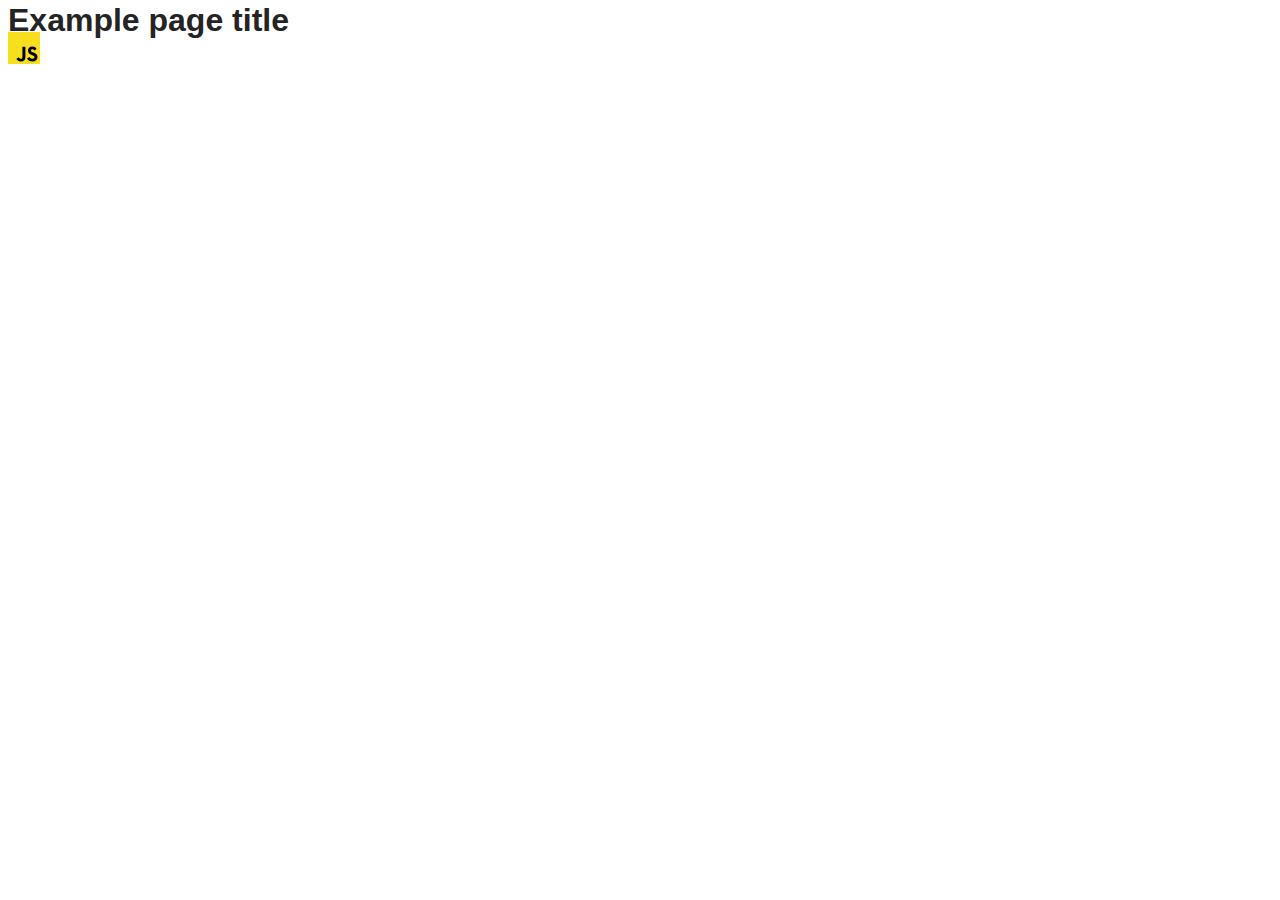
==== src/index.html @ 8011f5a7 "Initial commit" ====
<!DOCTYPE html>
<html lang="en">
  <head>
    <meta charset="UTF-8" />
    <link rel="icon" type="image/svg+xml" href="/favicon.svg" />
    <meta name="viewport" content="width=device-width, initial-scale=1.0" />
    <title>Vanilla App Template</title>
    <link rel="stylesheet" href="./css/styles.css" />
  </head>
  <body>
    <load ="partials/header.html" />

    <section>
      <h1>Example page title</h1>
      <!-- Path to images as from index.html file -->
      <img src="./img/javascript.svg" alt="" />
    </section>

    <!-- Loads the specified .html file -->
    <load ="partials/vite-promo.html" />

    <script type="module" src="./main.js"></script>
  </body>
</html>
---- src/css/styles.css ----
/**
  |============================
  | include css partials with
  | default @import url()
  |============================
*/
@import url('./reset.css');
@import url('./vite-promo.css');
@import url('./header.css');

:root {
  font-family: Inter, Avenir, Helvetica, Arial, sans-serif;
  font-size: 16px;
  line-height: 24px;
  font-weight: 400;

  color: #242424;
  background-color: rgba(255, 255, 255, 0.87);

  font-synthesis: none;
  text-rendering: optimizeLegibility;
  -webkit-font-smoothing: antialiased;
  -moz-osx-font-smoothing: grayscale;
  -webkit-text-size-adjust: 100%;
}
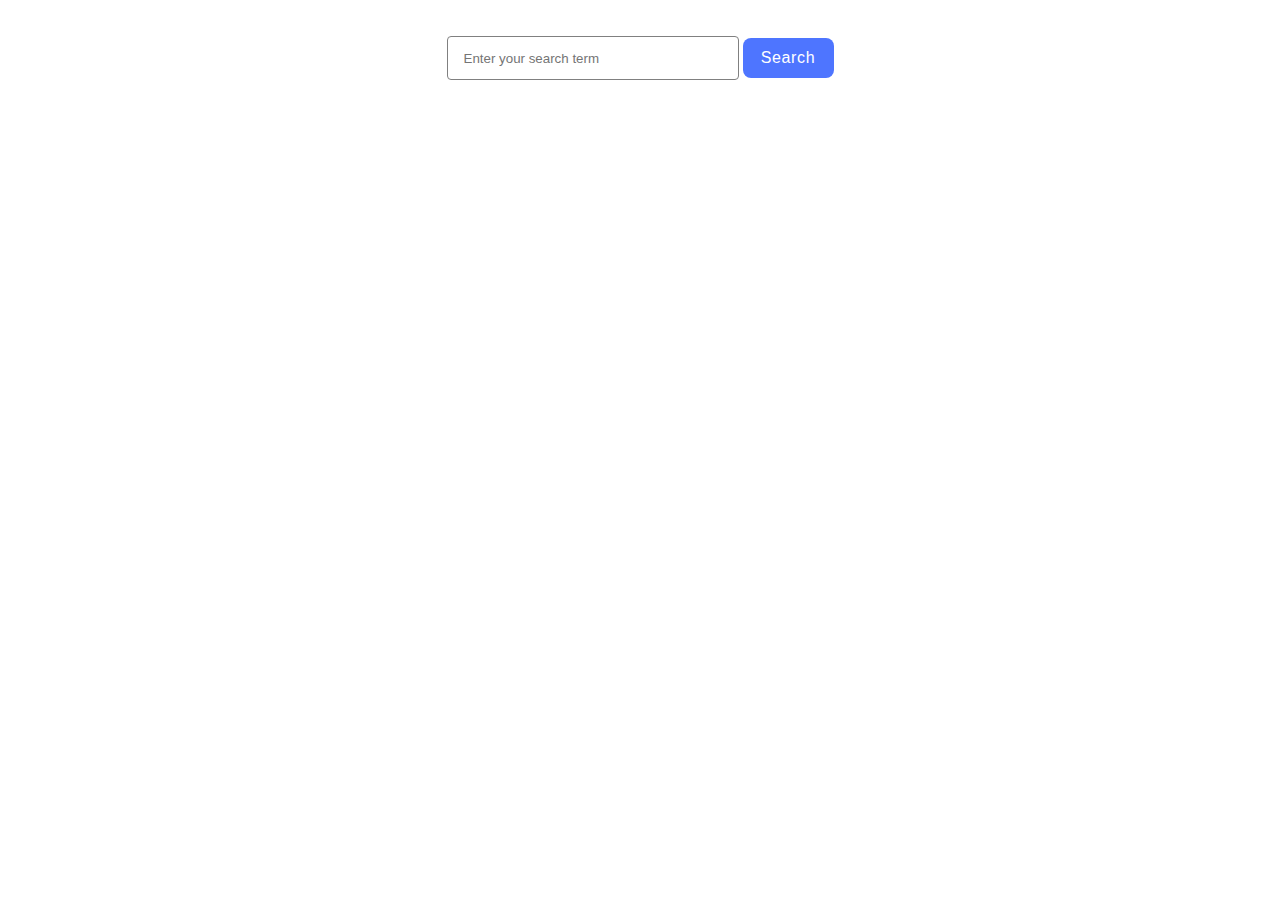
==== commit 39e5ef27: "HW-12" ====
--- a/src/index.html
+++ b/src/index.html
@@ -4,21 +4,21 @@
     <meta charset="UTF-8" />
     <link rel="icon" type="image/svg+xml" href="/favicon.svg" />
     <meta name="viewport" content="width=device-width, initial-scale=1.0" />
-    <title>Vanilla App Template</title>
-    <link rel="stylesheet" href="./css/styles.css" />
+    <title>Gallery project</title>
+    <link rel="stylesheet" href="./css/form.css" />
+    <link rel="stylesheet" href="./css/reset.css" />
   </head>
   <body>
-    <load ="partials/header.html" />
-
-    <section>
-      <h1>Example page title</h1>
-      <!-- Path to images as from index.html file -->
-      <img src="./img/javascript.svg" alt="" />
-    </section>
-
-    <!-- Loads the specified .html file -->
-    <load ="partials/vite-promo.html" />
-
+    <main>
+      <form id="search-form">
+        <input type="text" id="search-input" placeholder="Enter your search term">
+        <button type="submit">Search</button>
+      </form>
+      <div id="gallery"></div>
+      <div id="loader" class="loader is-hidden"></div>
+      <div id="no-results" style="display: none;">Sorry, there are no images matching your search query. Please try again!</div>
+      <button id="load-more" class="btn" style="display: none;">Load more</button>
+    </main>
     <script type="module" src="./main.js"></script>
   </body>
 </html>
--- a/src/css/form.css
+++ b/src/css/form.css
@@ -0,0 +1,135 @@
+body {
+  height: 100%;
+  margin: 0;
+  padding: 0;
+}
+
+main {
+display: flex;
+flex-direction: column;
+align-items: center;
+justify-content: center;
+}
+
+#gallery {
+flex: 1;
+width: 100%;
+display: flex;
+flex-wrap: wrap;
+justify-content: center;
+align-content: flex-start;
+overflow-y: auto;
+}
+
+.info {
+  margin: 10px;
+}
+
+input {
+border: 1px solid #808080;
+border-radius: 4px;
+padding-left: 16px;
+margin-top: 36px;
+width: 272px;
+height: 40px;
+}
+
+input-text {
+font-family: Inter, Avenir, Helvetica, Arial, sans-serif;
+font-weight: 400;
+font-size: 16px;
+line-height: 150%;
+letter-spacing: 0.04em;
+color: #808080;
+}
+
+button {
+border-radius: 8px;
+padding: 8px 16px;
+width: 91px;
+height: 40px;
+font-weight: 500;
+font-size: 16px;
+letter-spacing: 0.04em;
+color: #fff;
+background: #4e75ff;
+border: none;
+margin-bottom: 30px;
+}
+
+button:hover {
+background: #6c6cff;
+}
+
+.loader {
+color: #6cff82;
+font-size: 10px;
+width: 1em;
+height: 1em;
+border-radius: 50%;
+position: fixed;
+top: 50%;
+left: 50%;
+text-indent: -9999em;
+animation: mulShdSpin 1.3s infinite linear;
+}
+  
+.is-hidden {
+opacity: 0;
+visibility: hidden;
+pointer-events: none;
+}
+
+.photo {
+height: 200px;
+width: 360px;
+}
+
+.btn {
+border-radius: 8px;
+padding: 2px 12px;
+width: 91px;
+height: 40px;
+font-weight: 500;
+font-size: 16px;
+letter-spacing: 0.04em;
+color: #fff;
+border: none;
+margin-bottom: 30px;
+}
+
+@keyframes mulShdSpin {
+  0%,
+  100% {
+  box-shadow: 0 -3em 0 0.2em, 2em -2em 0 0em, 3em 0 0 -1em, 2em 2em 0 -1em,
+    0 3em 0 -1em, -2em 2em 0 -1em, -3em 0 0 -1em, -2em -2em 0 0;
+  }
+  12.5% {
+  box-shadow: 0 -3em 0 0, 2em -2em 0 0.2em, 3em 0 0 0, 2em 2em 0 -1em,
+    0 3em 0 -1em, -2em 2em 0 -1em, -3em 0 0 -1em, -2em -2em 0 -1em;
+  }
+  25% {
+  box-shadow: 0 -3em 0 -0.5em, 2em -2em 0 0, 3em 0 0 0.2em, 2em 2em 0 0,
+    0 3em 0 -1em, -2em 2em 0 -1em, -3em 0 0 -1em, -2em -2em 0 -1em;
+  }
+  37.5% {
+  box-shadow: 0 -3em 0 -1em, 2em -2em 0 -1em, 3em 0em 0 0, 2em 2em 0 0.2em,
+    0 3em 0 0em, -2em 2em 0 -1em, -3em 0em 0 -1em, -2em -2em 0 -1em;
+  }
+  50% {
+  box-shadow: 0 -3em 0 -1em, 2em -2em 0 -1em, 3em 0 0 -1em, 2em 2em 0 0em,
+    0 3em 0 0.2em, -2em 2em 0 0, -3em 0em 0 -1em, -2em -2em 0 -1em;
+  }
+  62.5% {
+  box-shadow: 0 -3em 0 -1em, 2em -2em 0 -1em, 3em 0 0 -1em, 2em 2em 0 -1em,
+    0 3em 0 0, -2em 2em 0 0.2em, -3em 0 0 0, -2em -2em 0 -1em;
+  }
+  75% {
+  box-shadow: 0em -3em 0 -1em, 2em -2em 0 -1em, 3em 0em 0 -1em, 2em 2em 0 -1em,
+    0 3em 0 -1em, -2em 2em 0 0, -3em 0em 0 0.2em, -2em -2em 0 0;
+  }
+  87.5% {
+  box-shadow: 0em -3em 0 0, 2em -2em 0 -1em, 3em 0 0 -1em, 2em 2em 0 -1em,
+    0 3em 0 -1em, -2em 2em 0 0, -3em 0em 0 0, -2em -2em 0 0.2em;
+  }
+}